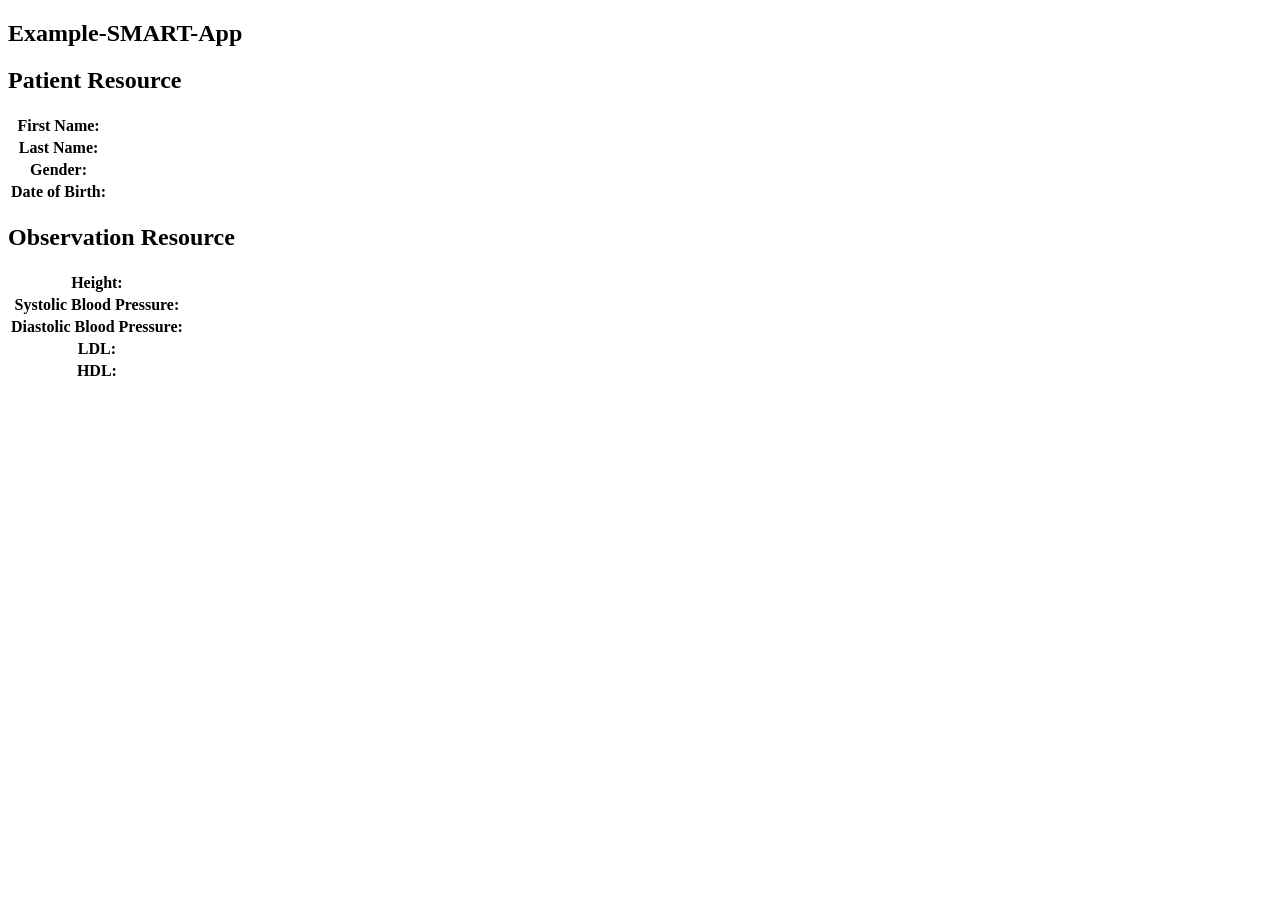
==== example-smart-app/index.html @ d3612425 "Add console.log" ====
<!DOCTYPE html>
<html lang="en">
  <head>
    <meta http-equiv='X-UA-Compatible' content='IE=edge' />
    <meta http-equiv='Content-Type' content='text/html; charset=utf-8' />
    <title>Edward-SMART-App</title>

    <link rel='stylesheet' type='text/css' href='./src/css/example-smart-app.css'>
    <!--
      Temporarily disable cerner-smart-embeddable-lib
      <link rel='stylesheet' type='text/css' href='./lib/css/cerner-smart-embeddable-lib-1.0.0.min.css'>
    -->
  </head>
  <body>
    <div id='errors'>
    </div>
    <div id="loading" class="spinner">
      <div class="bounce1"></div>
      <div class="bounce2"></div>
      <div class="bounce3"></div>
    </div>
    <div id='holder' >
      <h2>Example-SMART-App</h2>

      <h2>Patient Resource</h2>
      <table>
        <tr>
          <th>First Name:</th>
          <td id='fname'></td>
        </tr>
        <tr>
          <th>Last Name:</th>
          <td id='lname'></td>
        </tr>
        <tr>
          <th>Gender:</th>
          <td id='gender'></td>
        </tr>
        <tr>
          <th>Date of Birth:</th>
          <td id='birthdate'></td>
        </tr>
      </table>
      <h2>Observation Resource</h2>
      <table>
        <tr>
          <th>Height:</th>
          <td id='height'></td>
        </tr>
        <tr>
          <th>Systolic Blood Pressure:</th>
          <td id='systolicbp'></td>

        </tr>
        <tr>
          <th>Diastolic Blood Pressure:</th>
          <td id='diastolicbp'></td>
        </tr>
        <tr>
          <th>LDL:</th>
          <td id='ldl'></td>
        </tr>
        <tr>
          <th>HDL:</th>
          <td id='hdl'></td>
        </tr>
      </table>
    </div>
    <!-- Required JS files to enable this page to embed within an MPage -->
    <!--
      Temporarily disable cerner-smart-embeddable-lib
      <script src='https://cdnjs.cloudflare.com/ajax/libs/babel-polyfill/6.26.0/polyfill.min.js'></script>
      <script src='./lib/js/cerner-smart-embeddable-lib-1.0.0.min.js'></script>
    -->

    <!-- Application-level javascript-->
    <script src='./src/js/example-smart-app.js'></script>

    <!-- FHIR Client JS Library -->
    <script src='./lib/js/fhir-client-v0.1.12.js'></script>

    <!-- Prevent session bleed caused by single threaded embedded browser and sessionStorage API -->
    <!-- https://github.com/cerner/fhir-client-cerner-additions -->
    <script src='./lib/js/fhir-client-cerner-additions-1.0.0.js'></script>
    <script src="https://ajax.googleapis.com/ajax/libs/jquery/1.12.4/jquery.min.js"></script>
    <script>
      extractData().then(
        //Display Patient Demographics and Observations if extractData was success
        function(p) {
          drawVisualization(p);
        },

        //Display 'Failed to call FHIR Service' if extractData failed
        function() {
          $('#loading').hide();
          $('#errors').html('<p> Failed to call FHIR Service </p>');
        }
      );
    </script>
  </body>
</html>
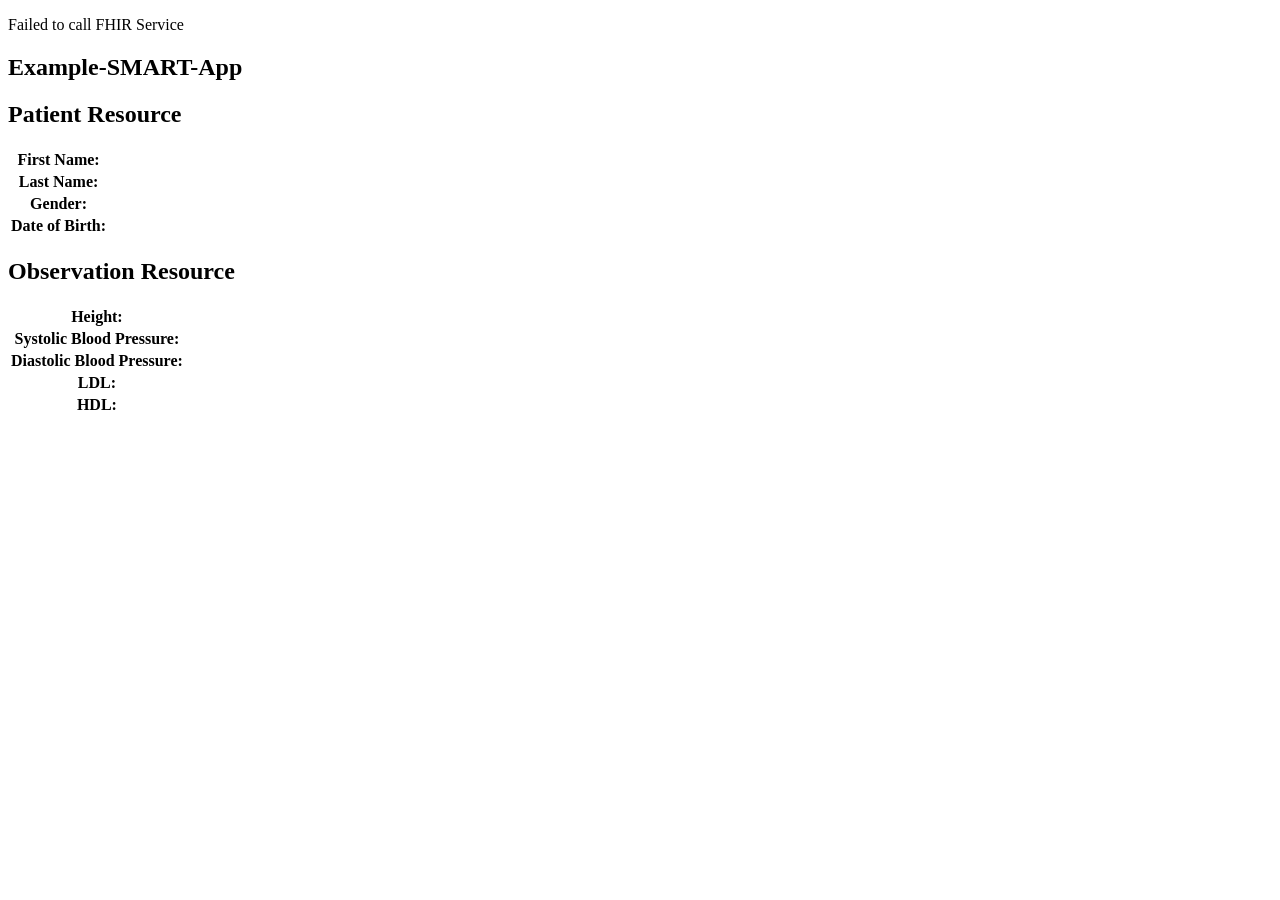
==== commit 8930deb6: "Refactor onReady function to use async/await for better readability and error handling - Changed the" ====
--- a/example-smart-app/index.html
+++ b/example-smart-app/index.html
@@ -72,12 +72,12 @@
       <script src='https://cdnjs.cloudflare.com/ajax/libs/babel-polyfill/6.26.0/polyfill.min.js'></script>
       <script src='./lib/js/cerner-smart-embeddable-lib-1.0.0.min.js'></script>
     -->
-
     <!-- Application-level javascript-->
     <script src='./src/js/example-smart-app.js'></script>
 
     <!-- FHIR Client JS Library -->
-    <script src='./lib/js/fhir-client-v0.1.12.js'></script>
+    <script src='./lib/js/fhir-client-v2.6.0.js'></script>
+    <!-- <script src='https://cdn.jsdelivr.net/npm/fhirclient@latest/build/fhir-client.js'></script> -->
 
     <!-- Prevent session bleed caused by single threaded embedded browser and sessionStorage API -->
     <!-- https://github.com/cerner/fhir-client-cerner-additions -->
